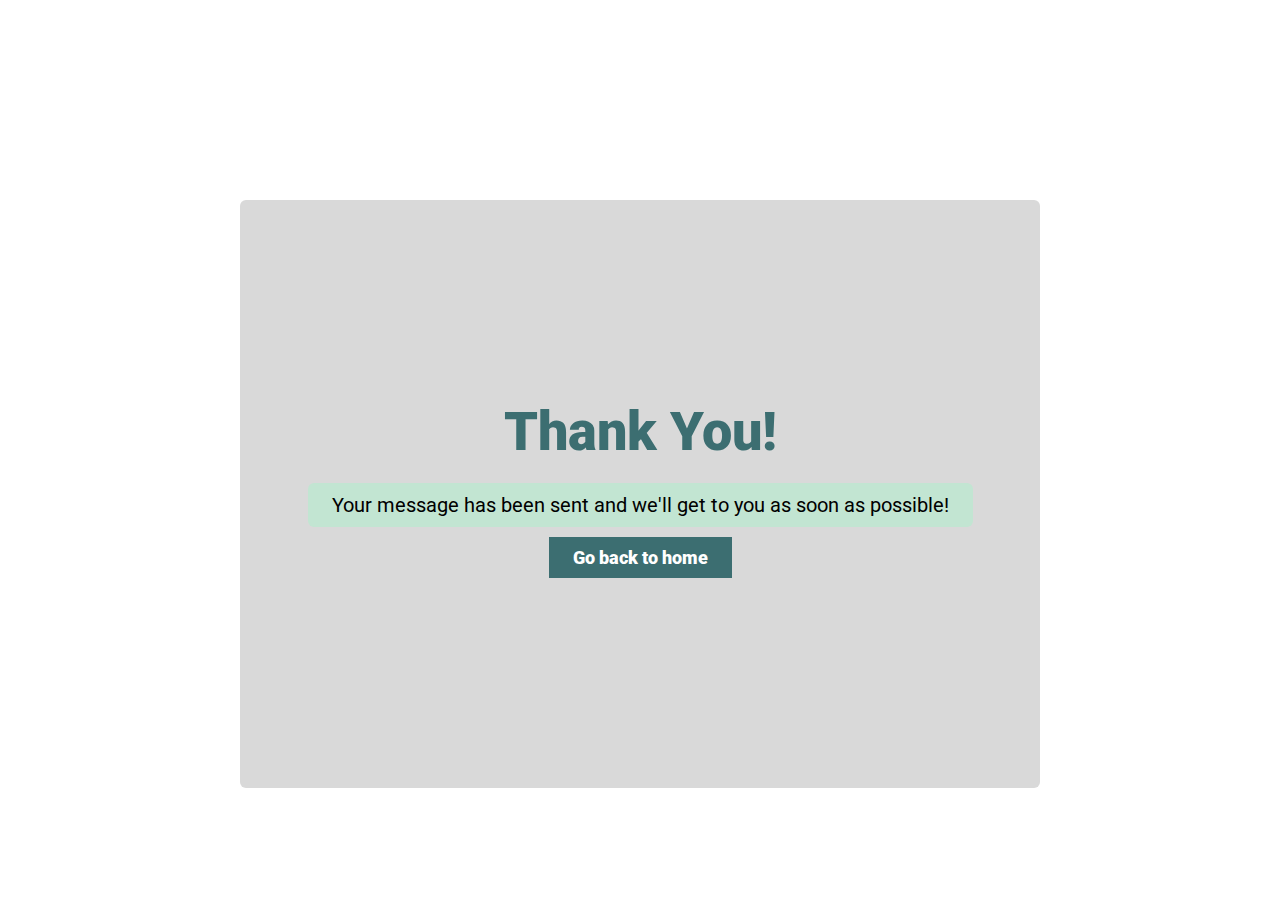
==== thankyou.html @ 43a62860 "Changes towards overall layout" ====
<!doctype html>
<html>
<head>
<meta charset="UTF-8">
<title>Thank You</title>
	<!-- GOOGLE FONT -->
	<link rel="preconnect" href="https://fonts.googleapis.com">
	<link rel="preconnect" href="https://fonts.gstatic.com" crossorigin>
	<link href="https://fonts.googleapis.com/css2?family=Roboto:wght@300;400;900&display=swap" rel="stylesheet">
	<!--StyleSheet -->
	<link rel="stylesheet" type="text/css" href="stylesheet.css">
</head>

<body>
	<section class="wrapper">
		<div class="container thanks-section">
			<h1>Thank You!</h1>
			<p>Your message has been sent and we'll get to you as soon as possible!</p>
			<a href="index.html" class="btn btn-home">Go back to home</a>
		</div>
	</section>
</body>
</html>
---- stylesheet.css ----
@charset "UTF-8";
/* CSS Document */
* {
	box-sizing: border-box;
	margin: 0;
	padding: 0;
	font-family: 'Roboto', sans-serif;
}
/*	Google Fonts 
font-family: 'Roboto', sans-serif;
*/
html {
	scroll-behavior: smooth;
	overflow-x: hidden;
}
body,
html {
	height: 100%;
	width: 100%;
	margin: 0;
}
/* ==========
 CSS VARIABLES
===========*/
:root {
	--primary: #2b2d42;
	--secondary: #8d99ae;
	--tertiary: #d90429;
	--white: #edf2f4;
	--black: #212529;
	--grey: #d9d9d9;
}

.wrapper {
	height: 100vh;
	width: 100%;
	padding: 200px 0;
}
.container {
	max-width: 800px;
	margin: 0 auto;
}
#portfolio {
	background: var(--black);
	color: white;
}
#contact {
	background: #d9d9d9;
	
}
.txt-color {
	color: var(--white);
}
.stroke {
	-webkit-text-stroke: 1px var(--tertiary);
}
.grey {
	color: #d9d9d9;
}
/* Buttons CSS */
.btn {
	display: inline-block;
	text-decoration: none;
	font-weight: 900; 
	font-size: 18px;
	padding: 10px 24px;
	margin: 5px;
}
/* --------------------- NavBar CSS --------------------- */
.navbar {
	background-color: var(--primary);
	display: flex;
	justify-content: space-between;
	align-items: center;
	padding-left: 15px;
	height: 8vh;
	min-height: 100px;
	position: fixed;
	width: 100%;
	z-index: 1;
}
.home-container {
	color: white;
}
.mainMenu {
	display: flex;
	flex-direction: row;
	justify-content: space-around;
	font-size: 24px;
	color: white;
	padding: 15px;
	list-style: none;
	width: 70%;
}
.mainMenu a {
	text-decoration: none;
	color: #d9d9d9;
	user-select: none;
	-webkit-user-select: none;
}
.openMenu {
	font-size: 36px;
	margin: 30px;
	display: none; 
	cursor: pointer;
}
.mainMenu .closeMenu , .icons i {
	font-size: 36px;
	display: none;
	cursor: pointer;
}

.nav-title {
	font-size: 2rem;
	color: var(--white);
	font-weight: 900;
	
}

li.active a {
	color: white;
	font-weight: bold;
}
.icons a {
	color: var(--secondary);
}
.icons a:hover {
	color: white;
}
/* --------------------- Home Section CSS --------------------- */
.home-container {
	display: grid;
	place-content: center;
	background: url("images/dark.jpg");
	background-attachment: fixed;
	background-repeat: no-repeat;
	background-size: cover;
	background-position: center;
}
.upper-home {
	display: flex;
	flex-direction: row;
	align-items: center;
	max-width: 800px;
	line-height: 4em;
}
.portfolio-pic {
	width: 250px;
	height: 250px;
	background: url("images/henryImg1.jpg");
	background-size: cover;
	background-position: center;
	border-radius: 50%;
	margin-right: 40px;
	border: 2px solid var(--secondary);
}
.title {
	font-size: 54px;
	font-weight: 900;
}
.h2-title {
	color: var(--grey);
	border-bottom: 1px solid white;
	font-size: 1.6rem;
	margin-bottom: 1em;
}
.upper-home h3 {
	font-size: 1.2rem;
	color: var(--grey);
}
.lower-home {
	height: 300px;
}
.lower-home p {
	font-weight: 400;
	text-align: center;
	font-size: 1rem;
	max-width: 500px;
	position: relative;
	left: 400px;
	top: 100px;
	background: var(--tertiary);
	color: var(--grey);
	padding: 1em;
	border-radius: 6em;
}
/* --------------------- About Section CSS --------------------- */
.about-items {
	display: grid;
	grid-template-columns: repeat(auto-fit, minmax(350px, 1fr));
	grid-gap: 10px;
}
.container h2 {
	font-size: 30px;
	font-weight: 900;
	padding-left: 10px;
}
.myPic {
	width: 100%;
}
.about-p {
	text-align: center;
}
.about-boxes {
	text-align: center;
	line-height: 1.6em;
	padding: 15px;
}
.about-boxes h3 {
	font-weight: 900;
}
.about-boxes ul li {
	list-style: none;
}

/* --------------------- Portfolio Section CSS --------------------- */
.portfolio-container {
	display: grid;
	place-content: center;
}
/* Position the image container (needed to position the left and right arrows) */
.slide-container {
  position: relative;
	max-width: 1000px;
}

/* Hide the images by default */
.mySlides {
  display: none;
}

/* Add a pointer when hovering over the thumbnail images */
.cursor {
  cursor: pointer;
}

/* Next & previous buttons */
.prev,
.next {
  cursor: pointer;
  position: absolute;
  top: 40%;
  width: auto;
  padding: 16px;
  margin-top: -50px;
  color: var(--white);
  font-weight: bold;
  font-size: 20px;
  border-radius: 0 3px 3px 0;
  user-select: none;
  -webkit-user-select: none;
}

/* Position the "next button" to the right */
.next {
  right: 0;
  border-radius: 3px 0 0 3px;
}

/* On hover, add a black background color with a little bit see-through */
.prev:hover,
.next:hover {
  background-color: rgba(0, 0, 0, 0.8);
}

/* Number text (1/3 etc) */
.numbertext {
  color: #f2f2f2;
  font-size: 12px;
  padding: 8px 12px;
  position: absolute;
  top: 0;
}

/* Container for image text */
.caption-container {
  text-align: center;
  background-color: #222;
  padding: 2px 16px;
  color: white;
}

.row:after {
  content: "";
  display: table;
  clear: both;
}

/* Six columns side by side */
.column {
  float: left;
  width: 16.66%;
}

/* Add a transparency effect for thumnbail images */
.demo {
  opacity: 0.6;
}

.active,
.demo:hover {
  opacity: 1;
}
/* --------------------- Contact Section CSS --------------------- */
.contact-container {
	max-width: 1000px;
	margin: 0 auto;
}
.contact-items {
	display: grid;
	grid-template-columns: repeat(auto-fit, minmax(400px, 1fr));
}
.contact-boxes {
	padding: 20px;
}
.contact-boxes:nth-child(1) {
	background-color: var(--black);
	color: white;
}
.contact-boxes:nth-child(2) {
	background-color: var(--secondary)
;	color: white;
}
.contact-boxes h2 {
	font-size: 30px;
	text-align: center;
	margin-bottom: 20px;
}
.contact-boxes ul {
	margin-top: 50px;
	float: left;
}
.contact-boxes ul li {
	list-style: none;
	line-height: 40px;
	font-size: 18px;
	text-align: left;
}
.contact-boxes i {
	border: 2px solid var(--primary);
}
.businessman {
	width: 250px;
	float: right;
	margin-top: 50px;
}
.contact-boxes ul li a {
	text-decoration: none;
	color: white;
}
.contact-boxes ul li a:hover {
	text-decoration: underline;
}
.contact-boxes ul li i {
	background-color: #ffffff;
	color: black;
	padding: 15px;
	border-radius: 50%;
	margin: 10px 15px;
	font-size: 26px;
}
#form {
	display: flex;
	flex-direction: column;
	justify-content: center;
	align-items: center;
	line-height: 60px;
}
#form label {
	font-size: 22px;
}
#form input, #form textarea {
	font-size: 18px;
	width: 100%;
	padding: 5px;
}
#submit {
	display: block;
	font-size: 22px;
	padding: 10px 25px;
	color: white;
	background-color: var(--tertiary);
	border: none;
	outline: none;
	margin-top: 35px;
	width: 75%;
}
#submit:hover,
#submit:focuse {
	background: var(--white);
	color: var(--tertiary);
}
/* --------------------- Thank You Section CSS --------------------- */
.thanks-section {
	display: grid;
	place-content: center;
	background: #d9d9d9;
	padding: 200px 0;
	border-radius: 6px;
	
}
.thanks-section h1 {
	font-weight: 900;
	font-size: 54px;
	text-align: center;
	color: #3c6e71;
}
.thanks-section p {
	background: #c2e5d2;
	font-size: 20px;
	margin-top: 20px;
	padding: 10px 24px;
	border-radius: 6px;
}
.btn-home {
	background-color: #3c6e71;
	color: white;
	max-width: 30%;
	margin: 10px auto;
	
	
}
/* Turn off parallax scrolling for all tablets and phones. Increase/decrease the pixels if needed */
@media only screen and (max-device-width: 1366px) {
  .parallax {
    background-attachment: scroll;
  }
}
/* --------------------- Laptops 1200px CSS --------------------- */
@media only screen and (max-width: 1200px) {
	section {
		min-height: 100vh;
	}
	/* Home Section --------------------*/
	.lower-home p {
		position: relative;
		left: 250px;
	}
}

@media (min-height: 1000px), screen and (orientation: landscape) { 
	#home,
	#about,
	#portfolio,
	#contact {
		height: auto;
	}
	.slide-container {
		max-width: 650px;
	}
}

@media (min-height: 700px), screen and (orientation: landscape) {
	/*Home Landscape	*/
	.upper-home {
		margin-top: 80px;
	}
}

@media (min-height: 600px), screen and (orientation: landscape) {
	/*Home Landscape	*/
	.upper-home {
		margin-top: 50px;
	}
}

@media only screen and (max-width: 800px) {
	.wrapper {
		padding: 100px 0;
	}
	#about {
		height: auto;
	}
	/* Contact Section --------------------*/
	#contact {
		height: auto;
		margin: 0 auto;
	}
	.contact-boxes {
		padding: 10px;
	}
	#form input,
	#form textarea {
		max-width: 400px;
	}
	#submit {
		max-width: 400px;
		margin-bottom: 40px;
	}
}
/* --------------------- Tablet Mode Page CSS --------------------- */
@media only screen and (max-width: 860px) {
	section {
		height: 100vh;
		padding: 0;
		width: 100%;
	}
	#contact {
		padding: 0;
		border-top: 2px solid white;
	}
	
	/* NavBar CSS  --------------------*/
	.mainMenu {
		height: 100vh;
		width: 100vw;
		position: fixed;
		top: 0;
		right: 0;
		left: 0;
		z-index: 10;
		flex-direction: column;
		justify-content: center;
		align-items: center;
		background-color: #000000;
		transition: left 1s ease;
		display: none;
		line-height: 2.5em;
	}
	.mainMenu .closeMenu {
		display: block;
		position: absolute;
		top: 25px;
		right: 47px;
	}
	.openMenu {
		display: block;
		color: white;
	}
	.mainMenu li a:hover {
		background: none;
		color: lightgrey;
		font-size: 24px;
	}
	.icons {
		margin-top: 100px;
	}
	.icons i {
		display: inline-block;
		padding: 12px;
	}
	.icons i:hover {
		color: lightgrey;
	}
	/* Home Section --------------------*/
	.lower-home p {
		position: relative;
		left: 150px;
	}
	/* About Section --------------------*/
	.box-container {
		margin: 40px auto;
	}
	.about-p {
		padding: 16px;
	}
	.about-boxes {
		margin-bottom: 10px;
	}
	#about {
		display: grid;
		place-content: center;
	}
	/* Portfolio Section --------------------*/
	.portfolio-boxes {
		display: grid;
		grid-template-columns: 1fr 1fr;
		margin: auto;
		gap: 45px;
	}
	/* Contact Section --------------------*/
	.contact-boxes {
		padding: 4em 2em;
	}
}
/* --------------------- Mobile Mode CSS --------------------- */
@media only screen and (max-width: 670px) {
	section {
		height: auto;
		width: 100%;
	}	
	.wrapper {
		padding: 0;
	}
	/* Home Page --------------------*/
	.lower-home p {
		position: relative;
		left: 50px;
		text-align: left;
		background: none;
	}
	.portfolio-pic {
		width: 200px;
		height: 200px;
		margin-right: 25px;
	}
	.title {
		font-size: 36px;
	}
	.upper-home h3, h2{
		font-size: 18px;
		line-height: 2em;
	}
	/* About Page --------------------*/
	.about-container {
		height: auto;
		grid-gap: 0;
	}
	/* Portfolio Section --------------------*/
	.portfolio-p {
		font-size: 1rem;
	}
	.portfolio-boxes ul li {
		font-size: 16px;
		line-height: 20px;
	}
	.portfolio-boxes {
		grid-gap: 10px;
	}
	/* Contact Section --------------------*/
	.businessman {
		width: 150px;
	}
}
/* --------------------- Mobile X-Small Page CSS --------------------- */
@media only screen and (max-width: 560px) {
	html {
		overflow-x: hidden;
	}
	section {
		padding: 0;
		height: 100vh;
	}
	#home,
	#about,
	#portfolio,
	#contact {
		overflow-x: hidden;
	}

	/* Home Page --------------------*/
	#home {
		height: auto;
	}
	.lower-home p {
		position: relative;
		left: 5px;
		top: 50px;
		text-align: left;
		font-size: 1rem;
		min-width: 300px;
		margin: 0;
		padding: 0 1em 2em 1em;
	}
	.portfolio-pic {
		margin-right: 8px;
		margin-bottom: 40px;
		margin-top: 280px;
	}
	.upper-home {
		line-height: 45px;
		display: flex;
		flex-direction: column;
		margin-bottom: 0;
	}
	.title-home {
		margin-bottom: 0;
	}
	/* About Page --------------------*/
	.about-p {
		font-size: 14px;
	}
	/* Portfolio Section --------------------*/
	.portfolio-container {
		height: auto;
	}
	.portfolio-boxes {
		display: grid; 
		grid-template-columns: 1fr;
		grid-gap: 5px;
	}
	.portfolio-p {
		font-size: 14px;
	}
	.portfolio-boxes ul li {
		font-size: 14px;
		line-height: 16px;
		padding-top: 10px;
	}
	/* Contact Section --------------------*/
	#contact {
		padding: 0;
	}
	.contact-boxes {
		padding: 0;
		width: 100%;
	}
	.contact-boxes h2 {
		font-size: 1.2rem;
	}
	#form {
		margin: 0;
		padding: 0;
	}
	#form label {
		font-size: 1rem;
	}
	#form input, 
	#form textarea,
	#submit {
		font-size: 1rem;
	}
	#form input,
	#form textarea {
		max-width: 65%;
	}
	.contact-boxes i {
		font-size: 18px;
		padding: 10px;
	}
	.contact-boxes li {
		font-size: 18px;
	}
	.businessman {
		display: none;
	}
}
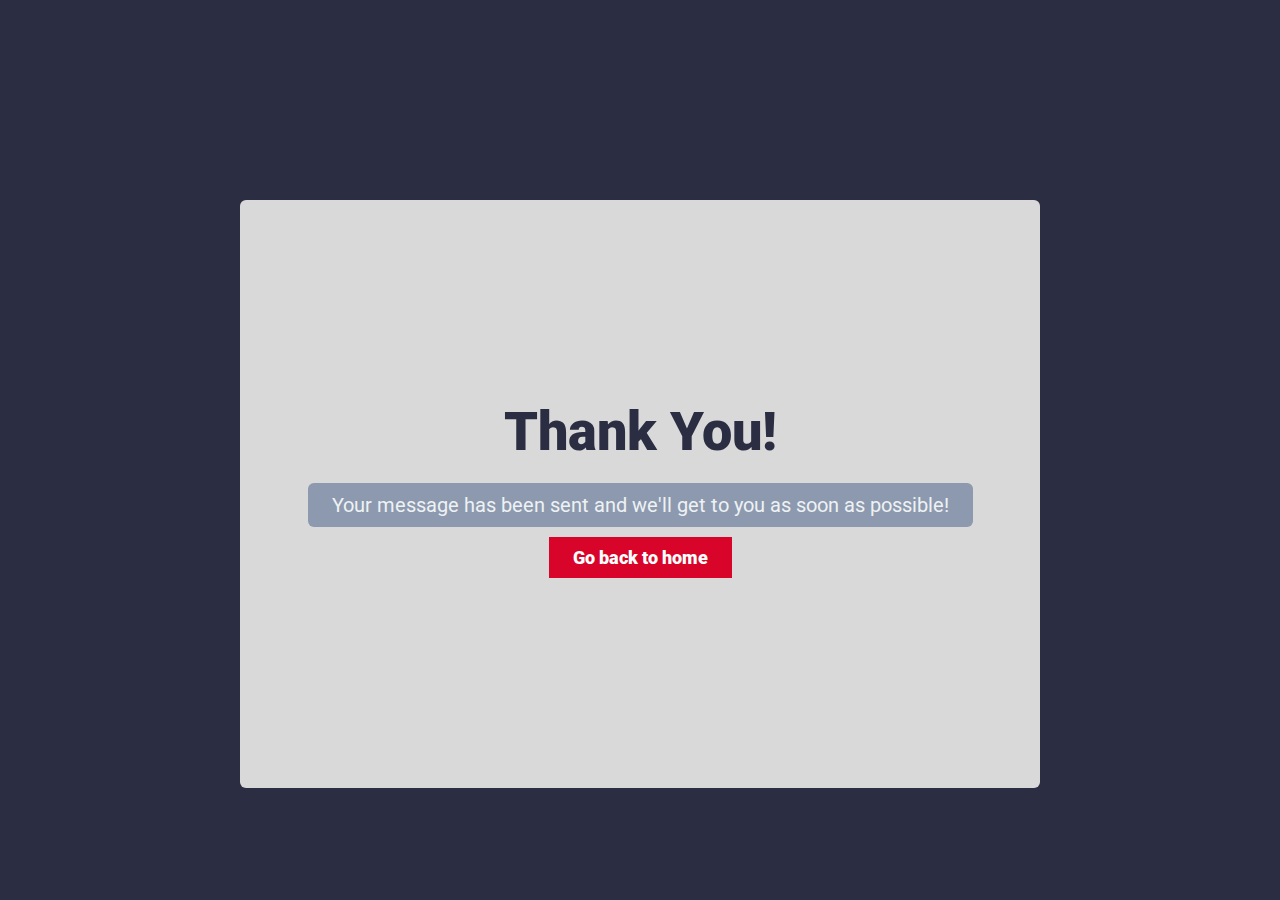
==== commit d7c53b1f: "Changed color theme" ====
--- a/thankyou.html
+++ b/thankyou.html
@@ -11,7 +11,7 @@
 	<link rel="stylesheet" type="text/css" href="stylesheet.css">
 </head>
 
-<body>
+<body class="bg-body">
 	<section class="wrapper">
 		<div class="container thanks-section">
 			<h1>Thank You!</h1>
--- a/stylesheet.css
+++ b/stylesheet.css
@@ -391,6 +391,9 @@
 	color: var(--tertiary);
 }
 /* --------------------- Thank You Section CSS --------------------- */
+.bg-body {
+	background-color: var(--primary);
+}
 .thanks-section {
 	display: grid;
 	place-content: center;
@@ -403,17 +406,18 @@
 	font-weight: 900;
 	font-size: 54px;
 	text-align: center;
-	color: #3c6e71;
+	color: var(--primary);
 }
 .thanks-section p {
-	background: #c2e5d2;
+	background: var(--secondary);
+	color: var(--white);
 	font-size: 20px;
 	margin-top: 20px;
 	padding: 10px 24px;
 	border-radius: 6px;
 }
 .btn-home {
-	background-color: #3c6e71;
+	background-color: var(--tertiary);
 	color: white;
 	max-width: 30%;
 	margin: 10px auto;
